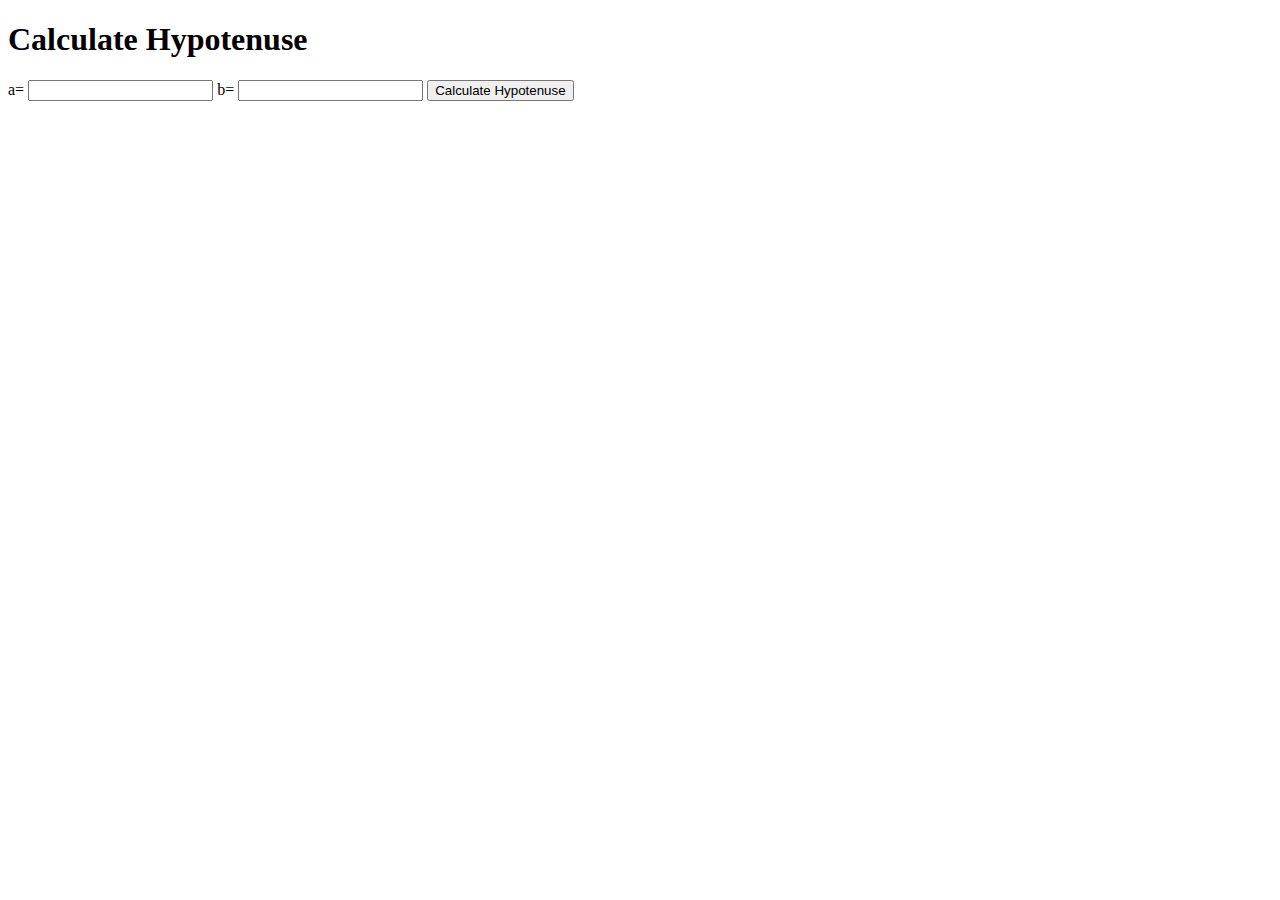
==== hypotenuse.html @ e3db4f7c "doc- project files added" ====
<!DOCTYPE html>
<html lang="en">
<head>
    <meta charset="UTF-8">
    <meta http-equiv="X-UA-Compatible" content="IE=edge">
    <meta name="viewport" content="width=device-width, initial-scale=1.0">
    <title>Document</title>
</head>
<body>
    <h1>Calculate Hypotenuse</h1>
    <div>
        <label>a=</label>
        <input type="number" class="side-input" />
        <label>b=</label>
        <input type="number" class="side-input" />
        <button id="submit-button">Calculate Hypotenuse</button>
        <div id="output"></div>
        
        
        <script src="hypotenuse.js"></script>
    </div>
</body>
</html>
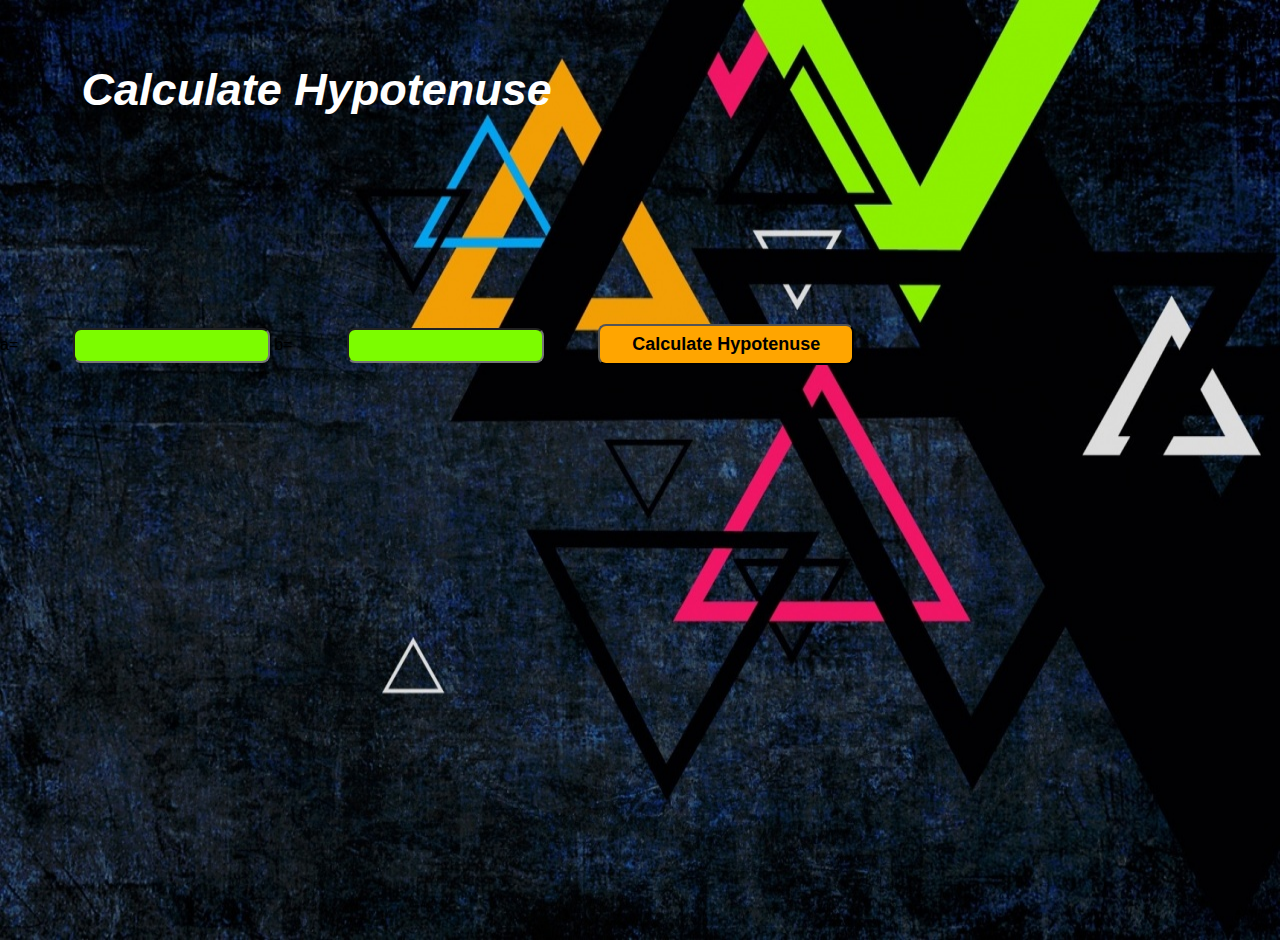
==== commit 4d93a631: "docs-added webpages for triangle project" ====
--- a/hypotenuse.html
+++ b/hypotenuse.html
@@ -5,9 +5,10 @@
     <meta http-equiv="X-UA-Compatible" content="IE=edge">
     <meta name="viewport" content="width=device-width, initial-scale=1.0">
     <title>Document</title>
+    <link href="styles.css" rel="stylesheet" />
 </head>
 <body>
-    <h1>Calculate Hypotenuse</h1>
+    <h1 class="heading">Calculate Hypotenuse</h1>
     <div>
         <label>a=</label>
         <input type="number" class="side-input" />
--- a/styles.css
+++ b/styles.css
@@ -0,0 +1,170 @@
+*{
+    font-family: 'Open Sans', sans-serif;
+}
+
+
+body{
+    background-image: url('/images/29774hd.jpg');
+    background-repeat: no-repeat;
+    background-position: center;
+    background-size: 100% 100%;
+    min-height: 100vh;
+    margin: 0;
+    overflow: hidden;
+}
+
+h1{
+    color: white;
+}
+
+.list-item-inline{
+    display: grid;
+    padding: 1rem 0.5rem;
+    margin: 2.5rem;
+    border: 1px solid yellow;
+    border-style:inset;
+    border-width: 0.5rem;
+    background-color:lawngreen;
+    border-radius: 0.5rem;
+    font-size:x-large;
+    font-weight: bold; 
+    max-width: 20%;
+    text-align: center;
+    
+}
+.list-non-bullet{
+    list-style: none;
+}
+.heading{
+    margin: 2.5rem;
+    padding-left: 2.6rem;
+    padding: 2.6rem;
+    padding-top: 1.5rem;
+    font-style: italic;
+    font-size: 5vh;
+
+}
+.link{
+    text-decoration: none;
+    padding: 0.5rem 1rem;
+}
+.footer{
+    height: 200px;
+    margin-top: 20px;
+    margin-left: 550px;
+    position: relative;
+    clear: both;
+    font-size: xx-large;
+    
+}
+.footer-item-inline{
+    display: inline;
+    margin: 8rem;
+    
+    font-size: large;
+    font-weight: bold; 
+    margin: auto;
+    text-align: center;
+    margin-inline: 5vh;  
+
+    
+}
+
+.footer .link{
+    color: white;
+}
+
+.footer ul{
+    padding-inline-start: 0px;
+}
+
+.angle-input{
+    display: inline;
+   padding: 0.8rem;
+   height: 10px;
+   width: 10%;
+    margin-top: 125px;
+    margin-left: 20px;
+    position: relative;
+    clear: both;
+    background-color:lawngreen;
+    border-radius: 0.5rem;
+}
+
+#is-triangle-btn{
+    background-color: orange;
+    margin-left: 250px;
+    margin-top: 80px;
+    font-weight: bolder;
+    font-size: large;
+    width: 20%;
+    height: 50px;
+    display: block;
+    border-radius: 0.5rem;
+   
+ 
+}
+
+#output{
+    color: yellow;
+    margin-left: 250px;
+    position: relative;
+    margin-top: 40px;
+    font-size: x-large;
+    font-style: italic;
+
+}
+
+.question-container{
+    color: white;
+    font-weight: bolder;
+    margin-top: 20px ;
+    margin-left: 90px;
+    padding-left: 0.5rem;
+}
+
+#submit-answers-btn{
+    border-radius: 0.5rem;
+    padding: 0.5rem;
+    margin-top: 30px;
+    margin-left: 250px;
+    background-color: orange;
+    font-weight: bolder;
+    font-size: large;
+    
+}
+
+.side-input{
+    background-color: lawngreen;
+    margin-top: 130px;
+    margin-left: 50px;
+    padding: 0.5rem;
+    border-radius: 0.5rem;
+}
+
+#submit-button{
+    background-color: orange;
+    margin-left: 50px;
+    padding: 0.5rem;    
+    border-radius: 0.5rem;
+    font-weight: bolder;
+    width: 20%;
+    font-size: large;
+    position: relative;
+}
+
+#input-base{
+    background-color: lawngreen;
+    margin-top: 130px;
+    margin-left: 50px;
+    padding: 0.5rem;
+    border-radius: 0.5rem;
+}
+
+#input-height{
+    background-color: lawngreen;
+    margin-top: 130px;
+    margin-left: 50px;
+    padding: 0.5rem;
+    border-radius: 0.5rem;
+}